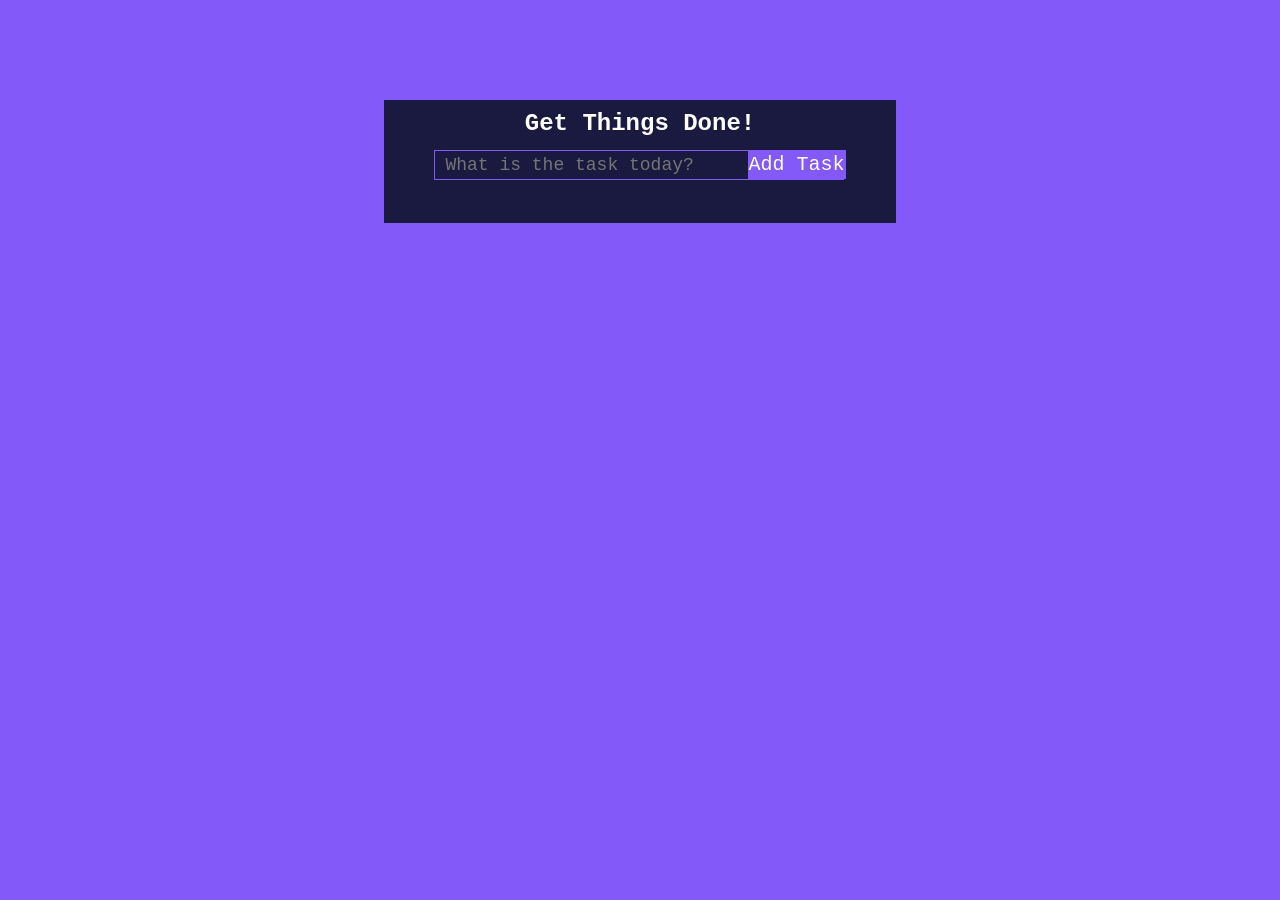
==== ToDo/index.html @ d577c28a "Web Devlopment" ====
<!DOCTYPE html>
<html lang="en">
  <head>
    <meta charset="UTF-8" />
    <meta http-equiv="X-UA-Compatible" content="IE=edge" />
    <meta name="viewport" content="width=device-width, initial-scale=1.0" />
    <title>ToDo</title>
    <link rel="stylesheet" href="https://cdnjs.cloudflare.com/ajax/libs/font-awesome/6.3.0/css/all.min.css" integrity="sha512-SzlrxWUlpfuzQ+pcUCosxcglQRNAq/DZjVsC0lE40xsADsfeQoEypE+enwcOiGjk/bSuGGKHEyjSoQ1zVisanQ==" crossorigin="anonymous" referrerpolicy="no-referrer" />
    <link rel="stylesheet" href="style.css" />
  </head>
  <body>
    <div class="container">
      <div class="task">
        <h2>Get Things Done!</h2>
        <form action="">
        <input
          type="text"
          name=""
          placeholder="What is the task today?"
          id="input-text"
        />
        <button id="btn">Add Task</button>
      </form>   
        <div id="tasklist"></div>
      </div>
    </div>
  </body>
  <script src="script.js"></script>
</html>
---- ToDo/style.css ----
* {
  margin: 0px;
  padding: 0px;
  box-sizing: border-box;
  font-family: "Courier New", Courier, monospace;
}
body{

  background-color: #8359fa;
}
.container {
  width: 100vw;
  height: 100vh;
  display: flex;
  justify-content: center;
  align-items: flex-start;
}
.task {
  width: 40%;
  /* height: 400px; */
  margin-top: 100px;
  background-color: #1a193f;
  color: #ffffff;
  padding: 10px 0px;
  text-align: center;
}

input {
  width: 80%;
  height: 30px;
  background-color: #1a193f;
  border: 1px solid #8359fa;
  padding: 10px;
  margin: 13px 0px;
  font-size: 18px;
  color: #ffffff;
}
input:focus {
  outline: 1px solid #8359fa;
}
#btn {
  margin-left: -106px;
  height: 29px;
  border: 1px solid #8359fa;
  color: #ffffff;
  background-color: #8359fa;
  cursor: pointer;
  /* padding: 3px; */
  font-size: 20px;
}
#tasklist {
  /* height: 200px; */
  margin-top: 20px;
  list-style: none;
  display: flex;
  flex-direction: column;
  align-items: center;
  
}

#tasklist div {
  width: 400px;
  height: 40px;
  display: flex;
  justify-content: space-between;
  align-items: center;
  margin: 6px 0px;
  padding: 0px 10px;
  background-color: #8359fa;
  border-radius: 7px;
  font-size: 18px;
}
/* #tasklist input{
  background-color: #8359fa;
} */
#tasklist div i {
  float: right;
  /* margin: 15px 6px; */
  cursor: pointer;
}
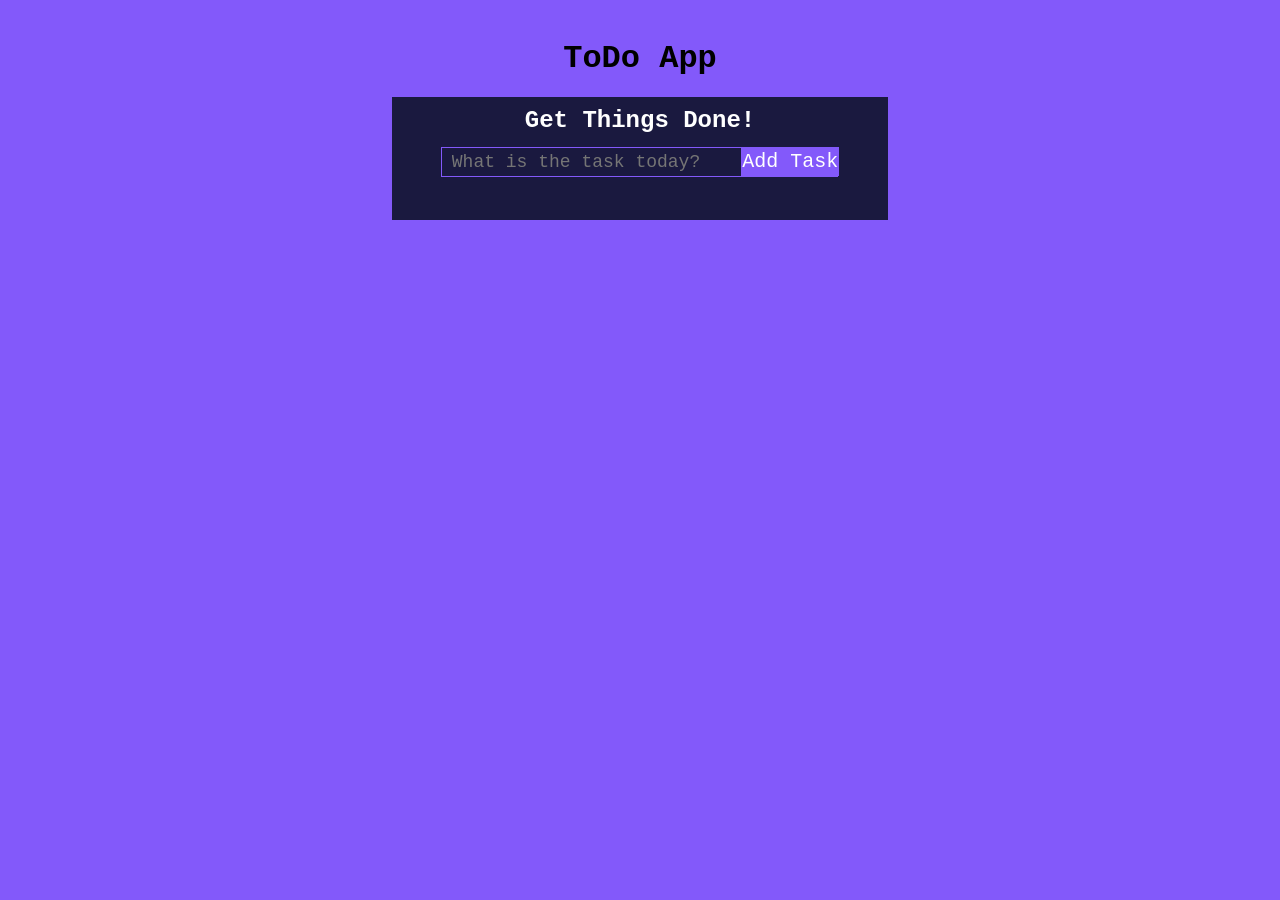
==== commit a56e76f6: "todo app Update" ====
--- a/ToDo/index.html
+++ b/ToDo/index.html
@@ -10,6 +10,7 @@
   </head>
   <body>
     <div class="container">
+      <h1>ToDo App</h1>
       <div class="task">
         <h2>Get Things Done!</h2>
         <form action="">
--- a/ToDo/style.css
+++ b/ToDo/style.css
@@ -12,17 +12,24 @@
   width: 100vw;
   height: 100vh;
   display: flex;
-  justify-content: center;
-  align-items: flex-start;
+  flex-direction: column;
+  /* justify-content: center; */
+  align-items: center;
+  padding: 20px;
+}
+h1{
+  margin: 20px;
 }
 .task {
   width: 40%;
   /* height: 400px; */
-  margin-top: 100px;
+  /* margin-top: 80px; */
   background-color: #1a193f;
   color: #ffffff;
   padding: 10px 0px;
   text-align: center;
+  /* box-shadow: 10px 10px 10px,-10px 10px 10px, -10px  -10px 20px, 10px  -10px 20px; */
+  /* box-shadow: 10px 10px 10px , -10px -10px 10px,10px -10px 10px , -10px 10px 10px; */
 }
 
 input {
